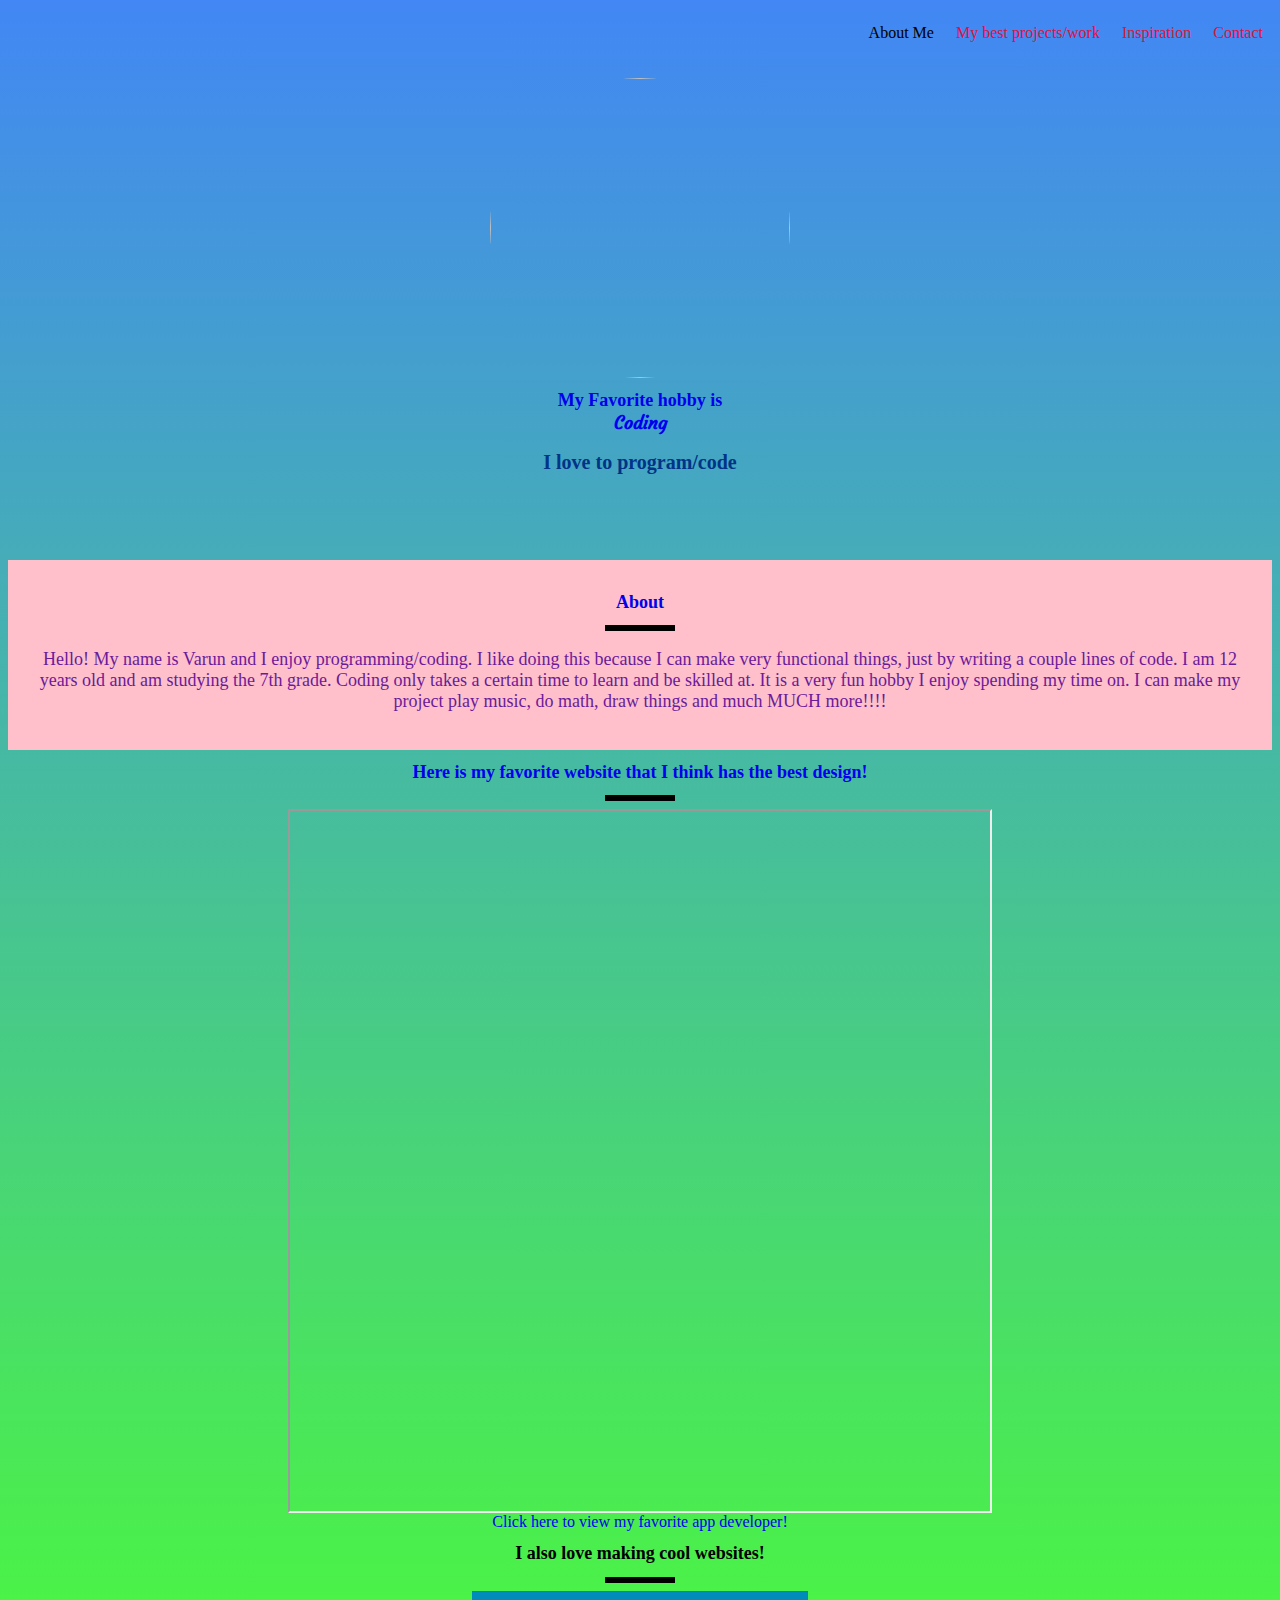
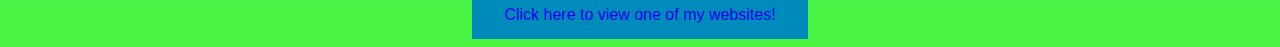
==== index.html @ 27b245a8 "Add files via upload" ====
<html>

<head>
    <title>My Portfolio</title>
    <link rel="stylesheet" href="portfolio.css">
    <link href="https://fonts.googleapis.com/css2?family=Courgette&display=swap" rel="stylesheet">
</head>

<body>
    <!-- Link the sections with ID bio, References and Mywork below-->
   <ul class="menu">
        <li class="link"> <a href=#bio>About Me</li>
        <li class="link">My best projects/work</li>
        <li class="link">Inspiration</li>
        <li class="link">Contact</li>
    </ul>
    <section id="welcome">
        <img src="https://miro.medium.com/max/1000/0*kBHpKva09AsGj7RQ">
        <h1>My Favorite hobby is <br><span id="myname">Coding</span></h1>
        <h2>I love to program/code</h2>
    </section>
    <section id="bio">
        <h1>About</h1>
        <div class="line"></div>
        <p class="para"> Hello! My name is Varun and I enjoy programming/coding. I like doing this because I can make very functional things, just by writing a couple lines of code. I am 12 years old and am studying the 7th grade. Coding only takes a certain time to learn and be skilled at. It is a very fun hobby I enjoy spending my time on. I can make my project play music, do math, draw things and much MUCH more!!!!
    </section>
    <section id="References">
        
        <h1>Here is my favorite website that I think has the best design!</h1>
        
        <div class="line"></div>
         
         
        
       
        <iframe width="700" height="700" src="http://www.feedmusic.com/"></iframe>
         
         
         
         
        <div class="jj">
            <a href="https://en.wikipedia.org/wiki/Tim_Berners-Lee" target="_blank">Click here to view my favorite app developer! </a>
        </div>
     </section>   
        
    
    
    
   
    <section id="Mywork">
        <h1>I also love making cool websites!</h1>
        
        <div class="line"></div>
     <button class='button'><a href="story.html" target ="_blank"  >Click here to view one of my websites!</a></button>
        
       
    
        
    </section>
    
    
</body>

</html>
---- portfolio.css ----
body{
    text-align: center;
    background: linear-gradient( #4287f5 0%,#4bf542 100%);
}
html
{
    scroll-behavior: smooth;
}

img{
  width:300;
  height:300;
    border-radius: 50%;
    
}
#myname{
   font-family: 'Courgette', cursive;
}
#welcome{
     padding:70px;
    text-align:center:
}
h1{
  
  font-size:18px;
}
p{
  font-size:18px;
  color:#6A1B9A;
    
}
h2{
  font-size:20px;
  color:#003487;
}
.line{
    height: 6px;
    background-color: black;
    width:70px;
    margin:8px auto;
}
#bio{
    padding:20px;
    font-size:42;
    background:pink;
}
.menu{
   list-style: none;
    font-family:cursive;
   float:right;
    top:10px;
    right:30px;
    cursor: pointer;
    color:black;
}
.menu a{
    
    color:black !important;
}


.link{
    color:crimson;
    display: inline;
    padding-top:5px;
    padding-left:9px;
    padding-right:9px;
    padding-bottom: 5px;
}
   .link:hover{
    background-color:beige;
}

#Mywork a, #References a{
    font-size: :30px;
    
}

.button {
  background-color: #008CBA;
  border: none;
  color: white;
  padding: 15px 32px;
  text-align: center;
  text-decoration: none;
  display: inline-block;
  font-size: 16px;
}
a
{
  text-decoration:none;
}
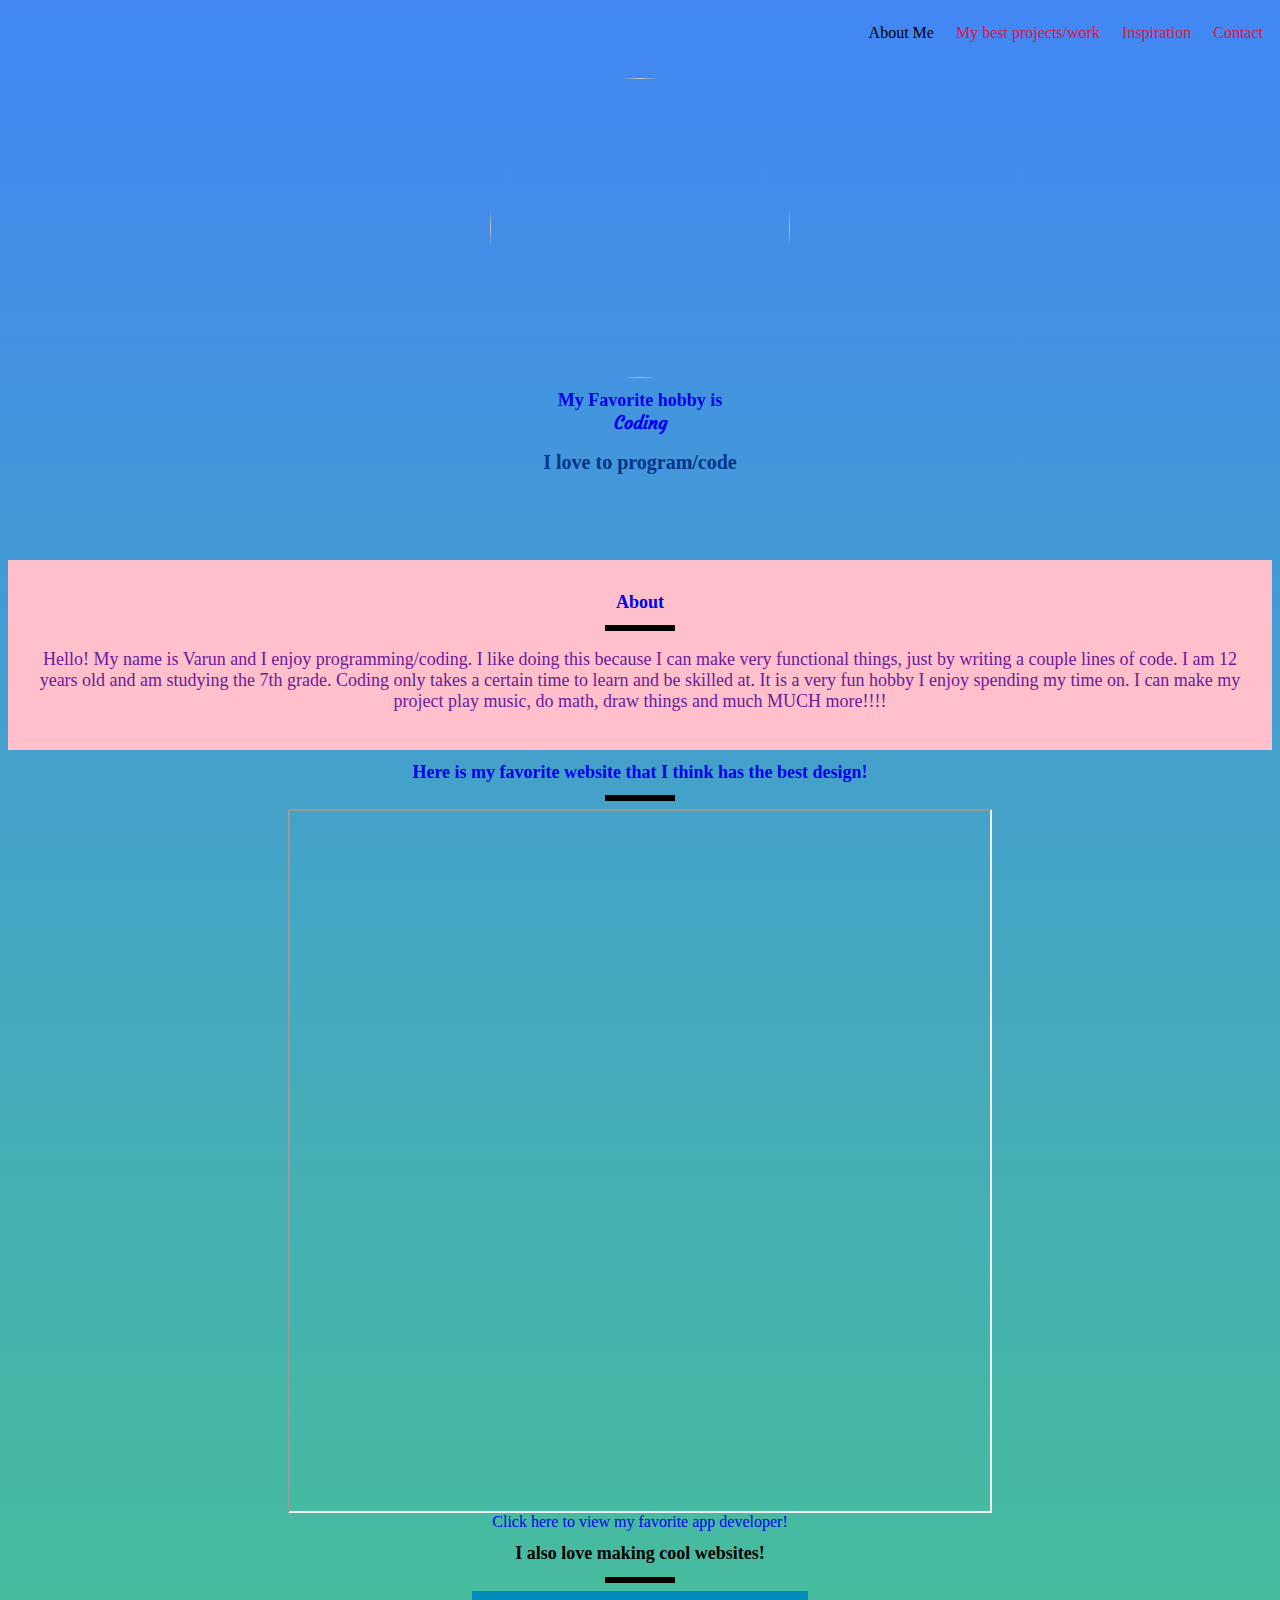
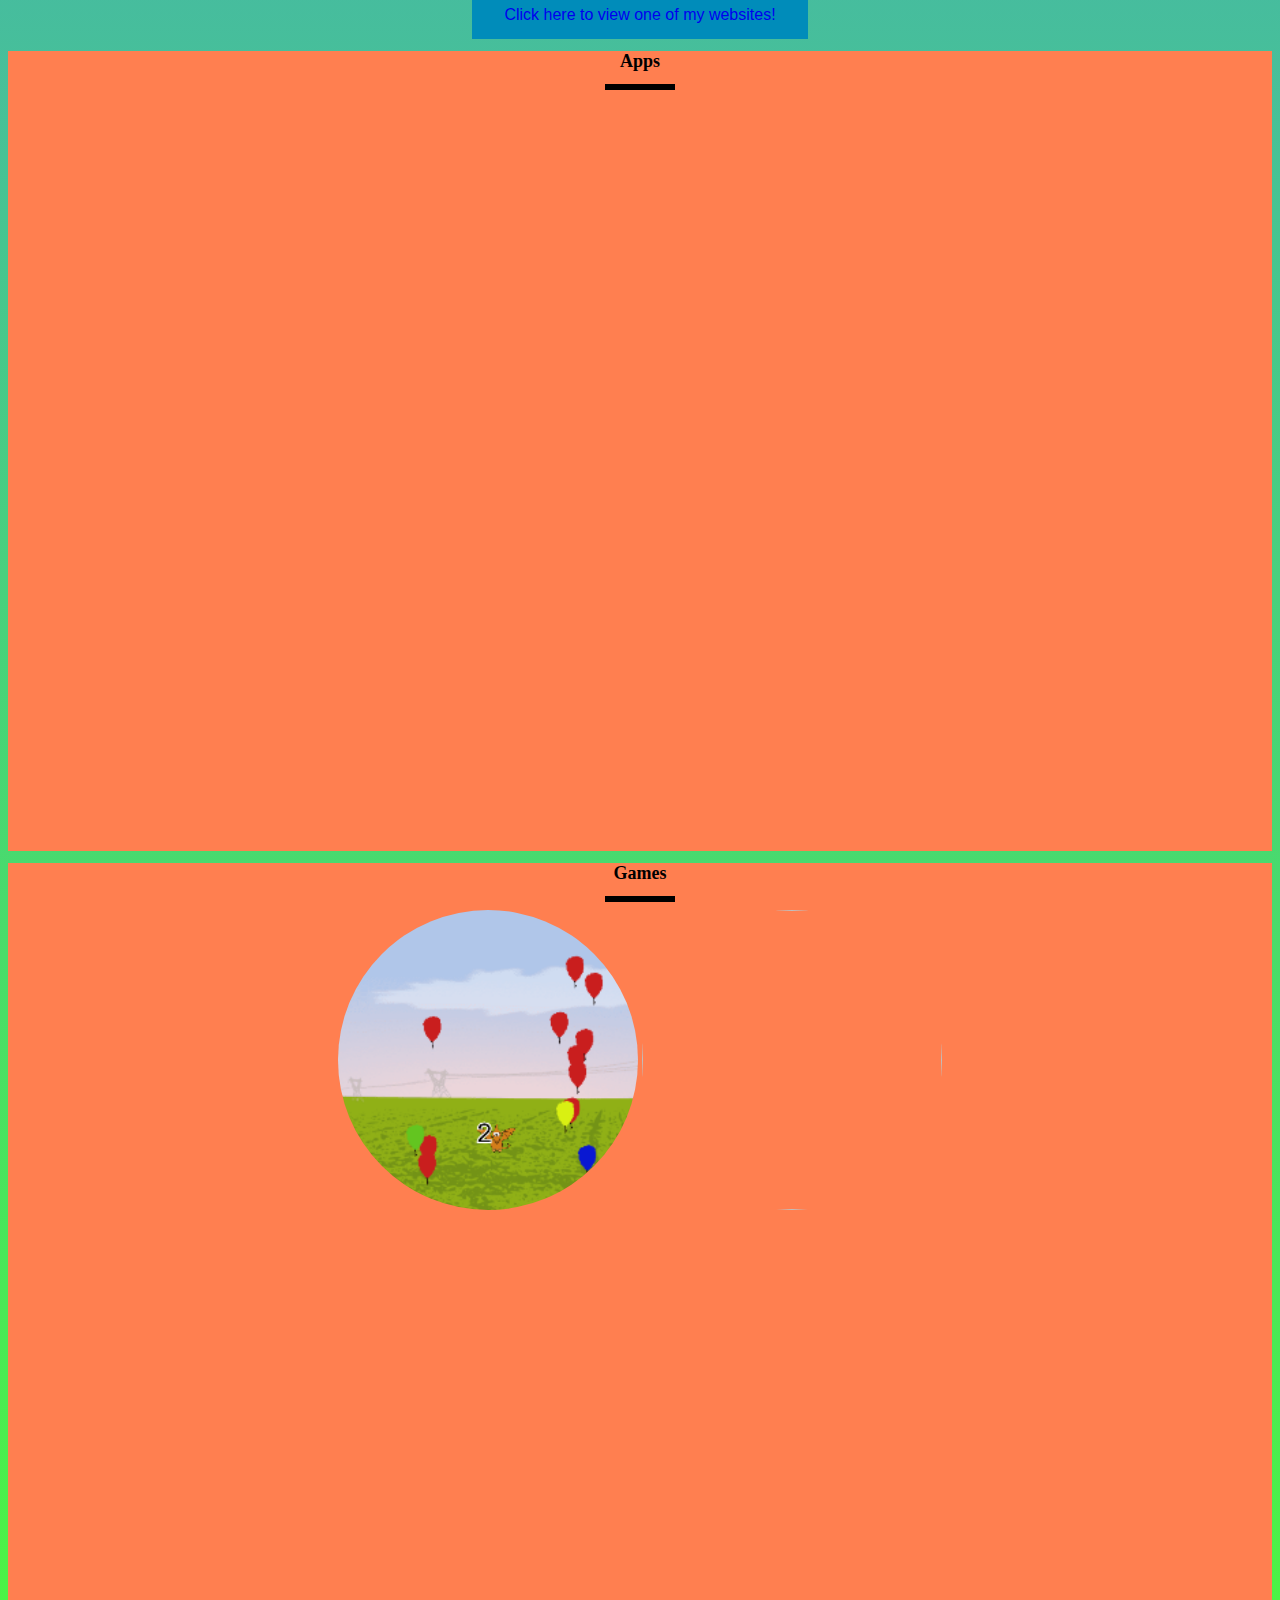
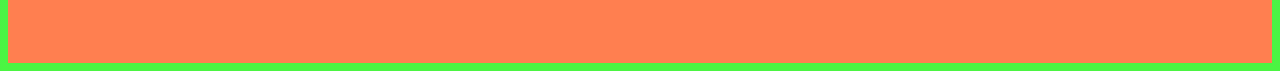
==== commit 8d1e7c79: "Add files via upload" ====
--- a/index.html
+++ b/index.html
@@ -57,6 +57,17 @@
     
         
     </section>
+    <section id="apps">
+<h1> Apps </h1>
+<div class="line"></div>
+<iframe width="400" height="620" style="border: 0px;" src="https://studio.code.org/projects/applab/WTR0UXv8BeFLDhDQDX_ZaufxS9HSHLESXoYzjZY33OE/embed"></iframe>
+<iframe width="400" height="620" style="border: 0px;" src="https://studio.code.org/projects/applab/VYJzLN_Ds0L7Pkjr5_xNzNso1s8dU-1Qnf8l0l5lV7k/embed"></iframe>
+</section>
+    <section id="games">
+<h1> Games </h1>
+    <div class="line"></div>
+        <a href="https://studio.code.org/projects/spritelab/jyowRjGAA-0qe1XEUK4czDK3pCA1cAvtWdao9zwMiwU" target="_blank"><img src="thumbnail.png"></a>
+    <a href="https://studio.code.org/projects/spritelab/oKFkR-YmH5Kz5ZYIk-2MRtY2q-ryXeA9LiALMXc37tQ/edit" target="_blank"> <img src="https://studio.code.org/v3/files/oKFkR-YmH5Kz5ZYIk-2MRtY2q-ryXeA9LiALMXc37tQ/.metadata/thumbnail.png"></a></section>
     
     
 </body>
--- a/portfolio.css
+++ b/portfolio.css
@@ -90,3 +90,11 @@
 {
   text-decoration:none;
 }
+#apps{
+width:100%;
+height:800px;
+background-color:coral;}
+#games{
+width:100%;
+height:800px;
+background-color:coral;}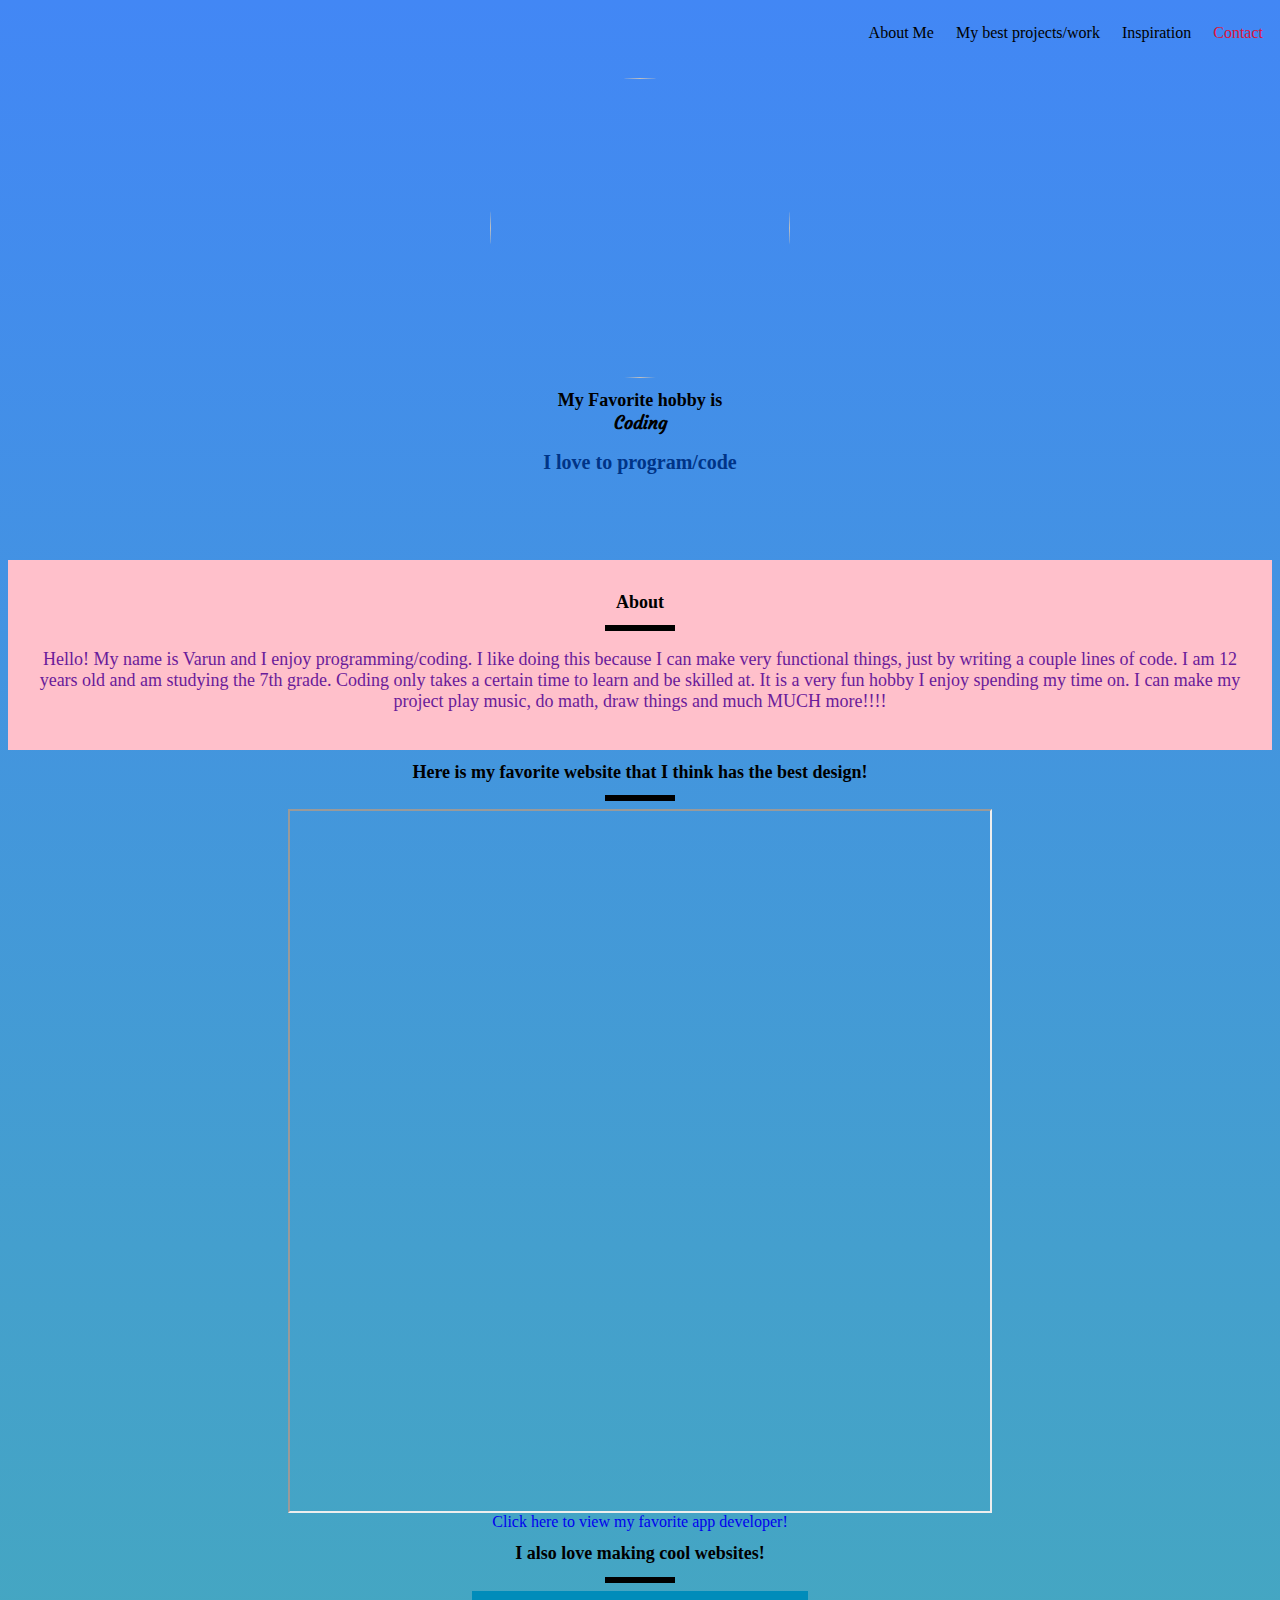
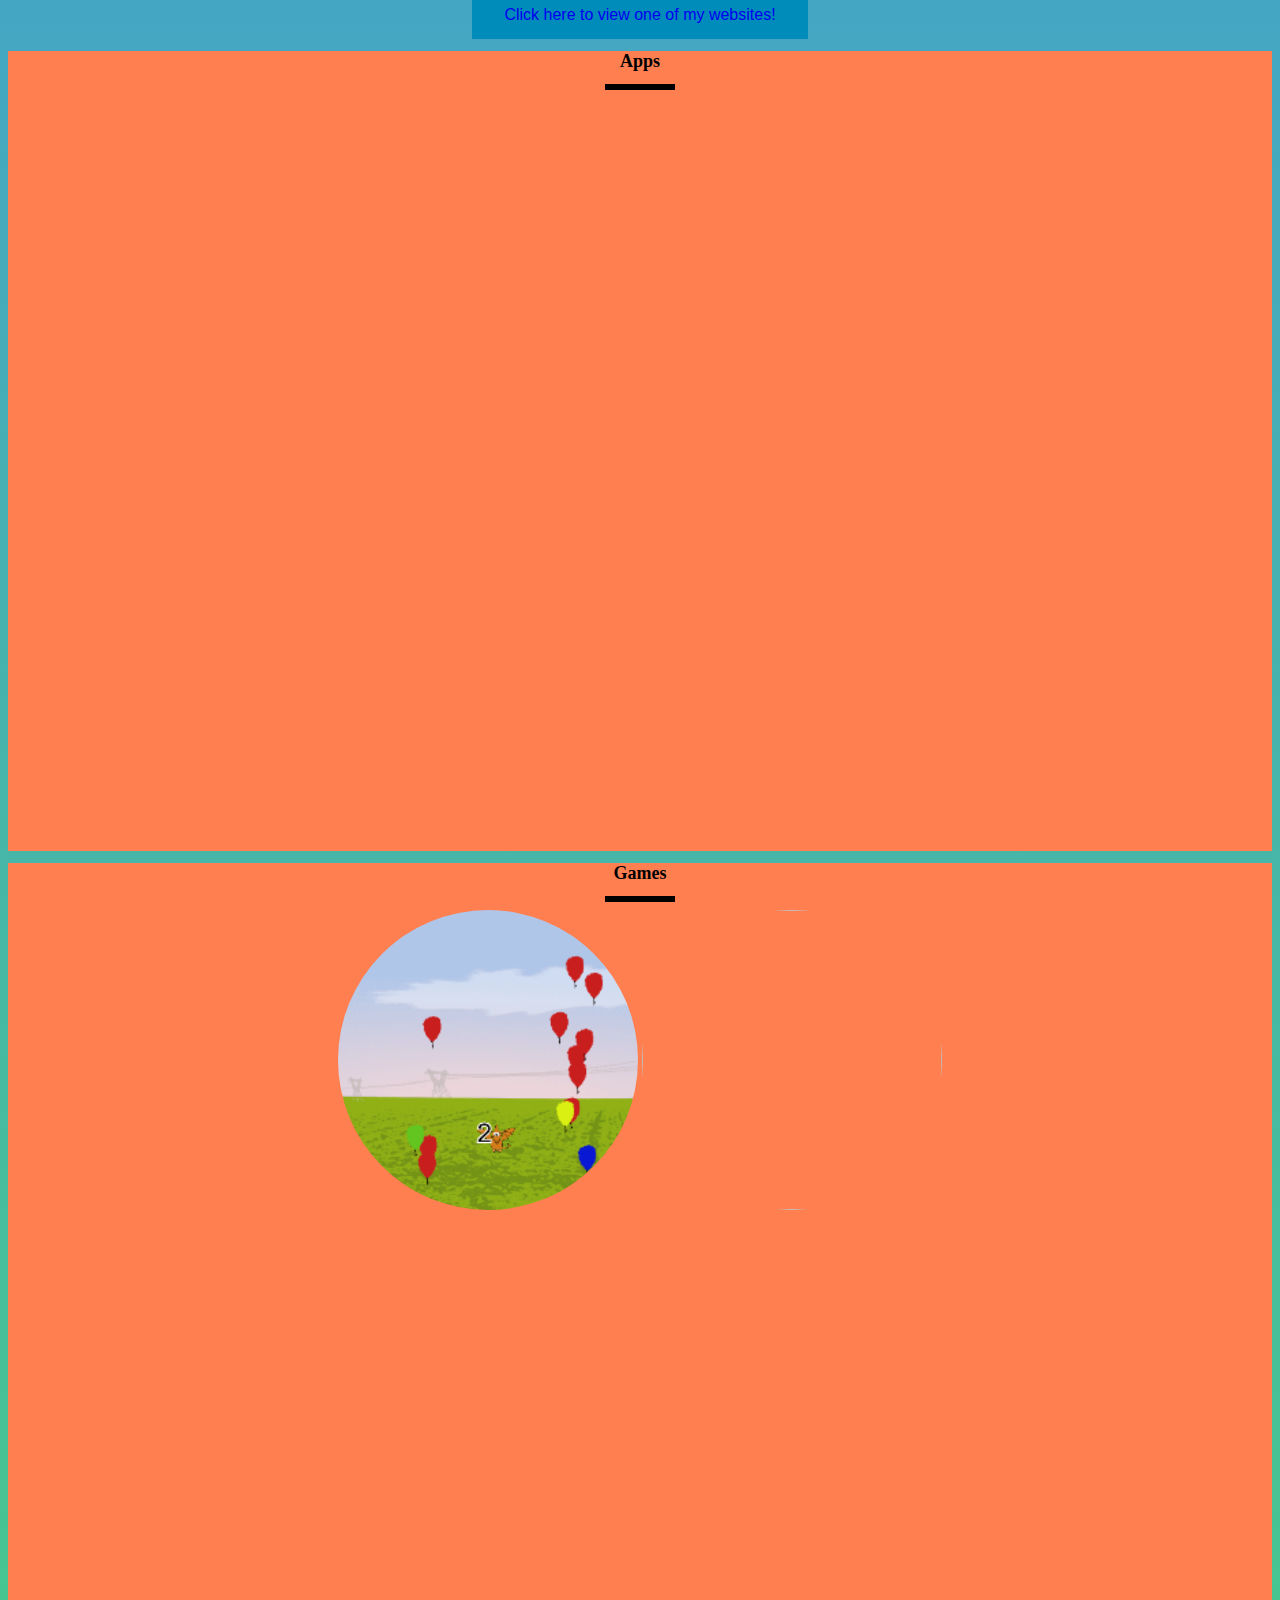
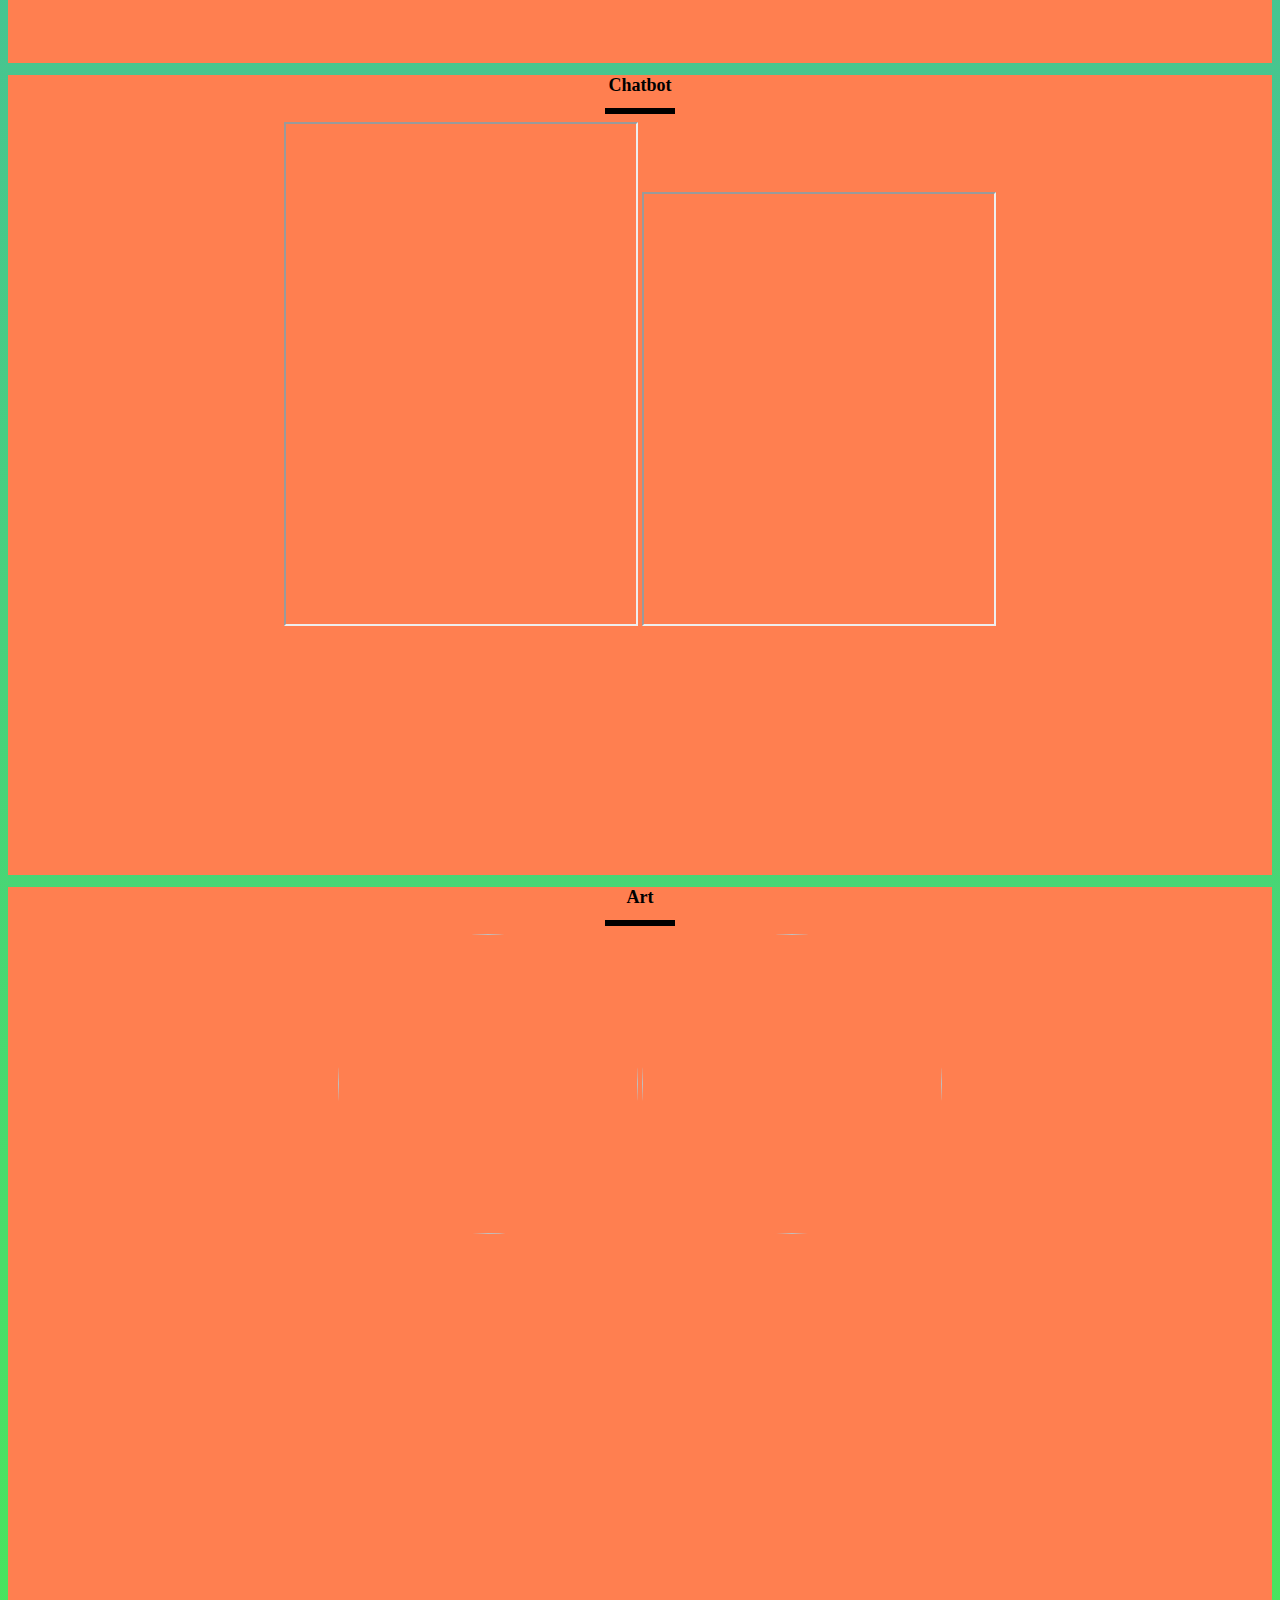
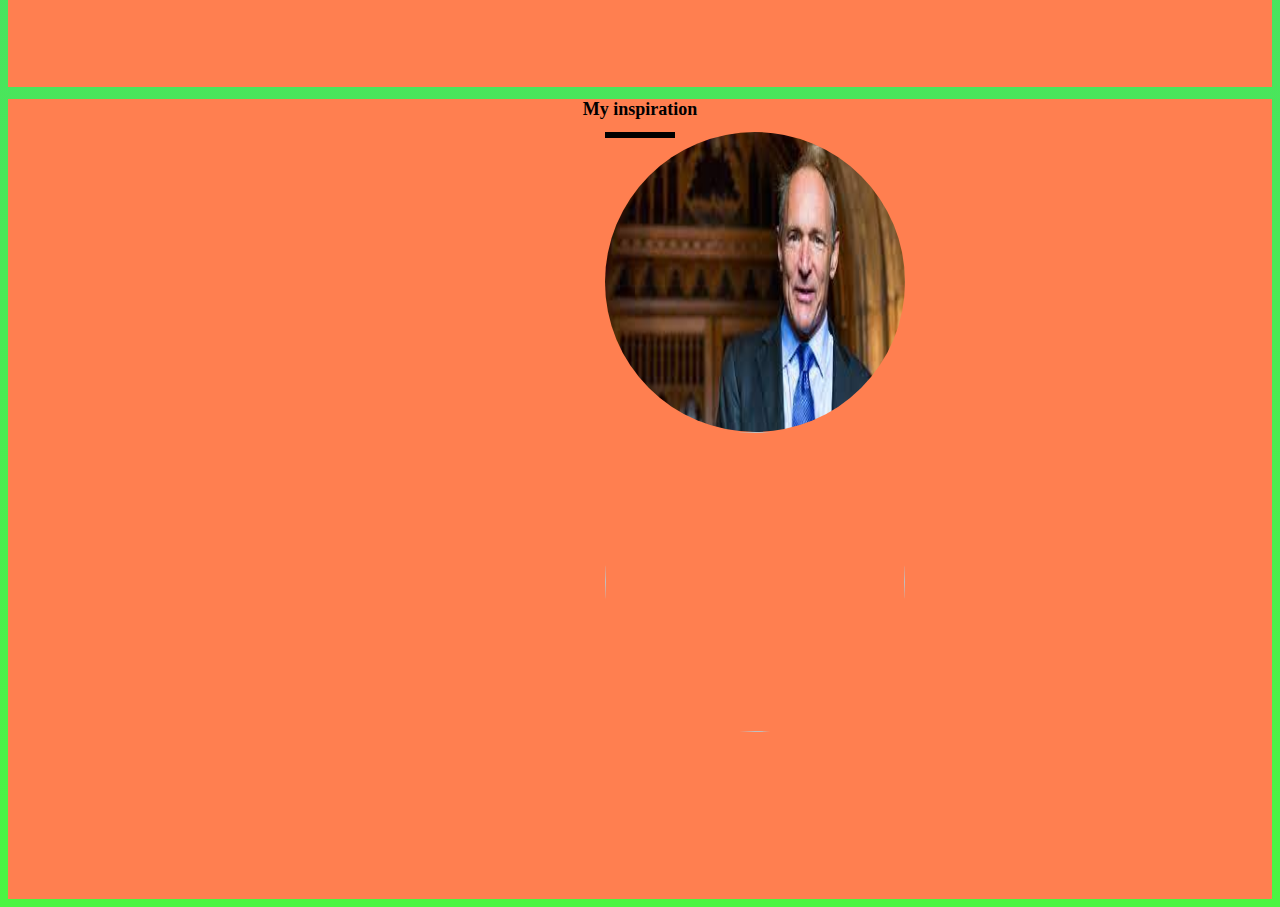
==== commit 189bd9e4: "Add files via upload" ====
--- a/index.html
+++ b/index.html
@@ -8,10 +8,10 @@
 
 <body>
     <!-- Link the sections with ID bio, References and Mywork below-->
-   <ul class="menu">
-        <li class="link"> <a href=#bio>About Me</li>
-        <li class="link">My best projects/work</li>
-        <li class="link">Inspiration</li>
+    <ul class="menu">
+        <li class="link"> <a href=#bio>About Me</a></li>
+        <li class="link"> <a href=#apps>My best projects/work</a></li>
+        <li class="link"><a href=#inspire>Inspiration</a></li>
         <li class="link">Contact</li>
     </ul>
     <section id="welcome">
@@ -25,51 +25,70 @@
         <p class="para"> Hello! My name is Varun and I enjoy programming/coding. I like doing this because I can make very functional things, just by writing a couple lines of code. I am 12 years old and am studying the 7th grade. Coding only takes a certain time to learn and be skilled at. It is a very fun hobby I enjoy spending my time on. I can make my project play music, do math, draw things and much MUCH more!!!!
     </section>
     <section id="References">
-        
+
         <h1>Here is my favorite website that I think has the best design!</h1>
-        
+
         <div class="line"></div>
-         
-         
-        
-       
+
+
+
+
         <iframe width="700" height="700" src="http://www.feedmusic.com/"></iframe>
-         
-         
-         
-         
+
+
+
+
         <div class="jj">
             <a href="https://en.wikipedia.org/wiki/Tim_Berners-Lee" target="_blank">Click here to view my favorite app developer! </a>
         </div>
-     </section>   
-        
-    
-    
-    
-   
+    </section>
+
+
+
+
+
     <section id="Mywork">
         <h1>I also love making cool websites!</h1>
-        
+
         <div class="line"></div>
-     <button class='button'><a href="story.html" target ="_blank"  >Click here to view one of my websites!</a></button>
-        
-       
-    
-        
+        <button class='button'><a href="story.html" target="_blank">Click here to view one of my websites!</a></button>
+
+
+
+
     </section>
     <section id="apps">
-<h1> Apps </h1>
-<div class="line"></div>
-<iframe width="400" height="620" style="border: 0px;" src="https://studio.code.org/projects/applab/WTR0UXv8BeFLDhDQDX_ZaufxS9HSHLESXoYzjZY33OE/embed"></iframe>
-<iframe width="400" height="620" style="border: 0px;" src="https://studio.code.org/projects/applab/VYJzLN_Ds0L7Pkjr5_xNzNso1s8dU-1Qnf8l0l5lV7k/embed"></iframe>
-</section>
+        <h1> Apps </h1>
+        <div class="line"></div>
+        <iframe width="400" height="620" style="border: 0px;" src="https://studio.code.org/projects/applab/WTR0UXv8BeFLDhDQDX_ZaufxS9HSHLESXoYzjZY33OE/embed"></iframe>
+        <iframe width="400" height="620" style="border: 0px;" src="https://studio.code.org/projects/applab/VYJzLN_Ds0L7Pkjr5_xNzNso1s8dU-1Qnf8l0l5lV7k/embed"></iframe>
+    </section>
     <section id="games">
-<h1> Games </h1>
-    <div class="line"></div>
+        <h1> Games </h1>
+        <div class="line"></div>
         <a href="https://studio.code.org/projects/spritelab/jyowRjGAA-0qe1XEUK4czDK3pCA1cAvtWdao9zwMiwU" target="_blank"><img src="thumbnail.png"></a>
-    <a href="https://studio.code.org/projects/spritelab/oKFkR-YmH5Kz5ZYIk-2MRtY2q-ryXeA9LiALMXc37tQ/edit" target="_blank"> <img src="https://studio.code.org/v3/files/oKFkR-YmH5Kz5ZYIk-2MRtY2q-ryXeA9LiALMXc37tQ/.metadata/thumbnail.png"></a></section>
-    
-    
+        <a href="https://studio.code.org/projects/spritelab/oKFkR-YmH5Kz5ZYIk-2MRtY2q-ryXeA9LiALMXc37tQ/edit" target="_blank"> <img src="https://studio.code.org/v3/files/oKFkR-YmH5Kz5ZYIk-2MRtY2q-ryXeA9LiALMXc37tQ/.metadata/thumbnail.png"></a>
+    </section>
+    <section id="chatbot">
+        <h1> Chatbot</h1>
+        <div class="line"></div>
+        <iframe allow="microphone;" width="350" height="500" src="https://console.dialogflow.com/api-client/demo/embedded/2552aea0-5209-4cfa-9170-1f426b2a0138">
+        </iframe>
+        <iframe allow="microphone;" width="350" height="430" src="https://console.dialogflow.com/api-client/demo/embedded/15fcaddf-0742-489f-bcd7-a23026613535">
+        </iframe>
+    </section>
+    <section id="art">
+        <h1> Art</h1>
+        <div class="line"></div>
+        <a href="https://studio.code.org/projects/artist/XeB-b1eR--9ECkBSx_F0VIwH9EKexo381nIsLGCl1nE" target="_blank"> <img src="https://studio.code.org/v3/files/XeB-b1eR--9ECkBSx_F0VIwH9EKexo381nIsLGCl1nE/.metadata/thumbnail.png"></a>
+        <a href="https://studio.code.org/projects/artist/FfEXSBO7_Dek7FbKj8xXedb_xwjq5rigsdEyeackB9c" target="_blank"> <img src="https://studio.code.org/v3/files/FfEXSBO7_Dek7FbKj8xXedb_xwjq5rigsdEyeackB9c/.metadata/thumbnail.png"></a>
+    </section>
+<section id="inspire">
+<h1> My inspiration</h1>
+<div class="line">
+<a href="https://en.wikipedia.org/wiki/Tim_Berners-Lee" target="_blank"> <img src="[data-uri]"></a>
+    <a href="https://en.wikipedia.org/wiki/Steve_Wozniak" target="_blank"> <img src="https://m.media-amazon.com/images/M/MV5BNjM0M2E2NGQtNGQ4ZS00NjcxLTk5ZGEtNzM5ZmRjODU4MjA5XkEyXkFqcGdeQXVyNjUxMjc1OTM@._V1_.jpg"></a></div></section>
+
 </body>
 
 </html>
--- a/portfolio.css
+++ b/portfolio.css
@@ -97,4 +97,24 @@
 #games{
 width:100%;
 height:800px;
-background-color:coral;}+background-color:coral;}
+img{
+transition:transform . 2s;}
+img:hover{
+    transform: scale (0.9);}
+#chatbot{
+width:100%;
+height:800px;
+background-color:coral;}
+#art{
+width:100%;
+height:800px;
+background-color:coral;}
+#inspire{
+width:100%;
+height:800px;
+background-color:coral;}
+img{
+transition:transform . 2s;}
+img:hover{
+transform: scale (0.9);}